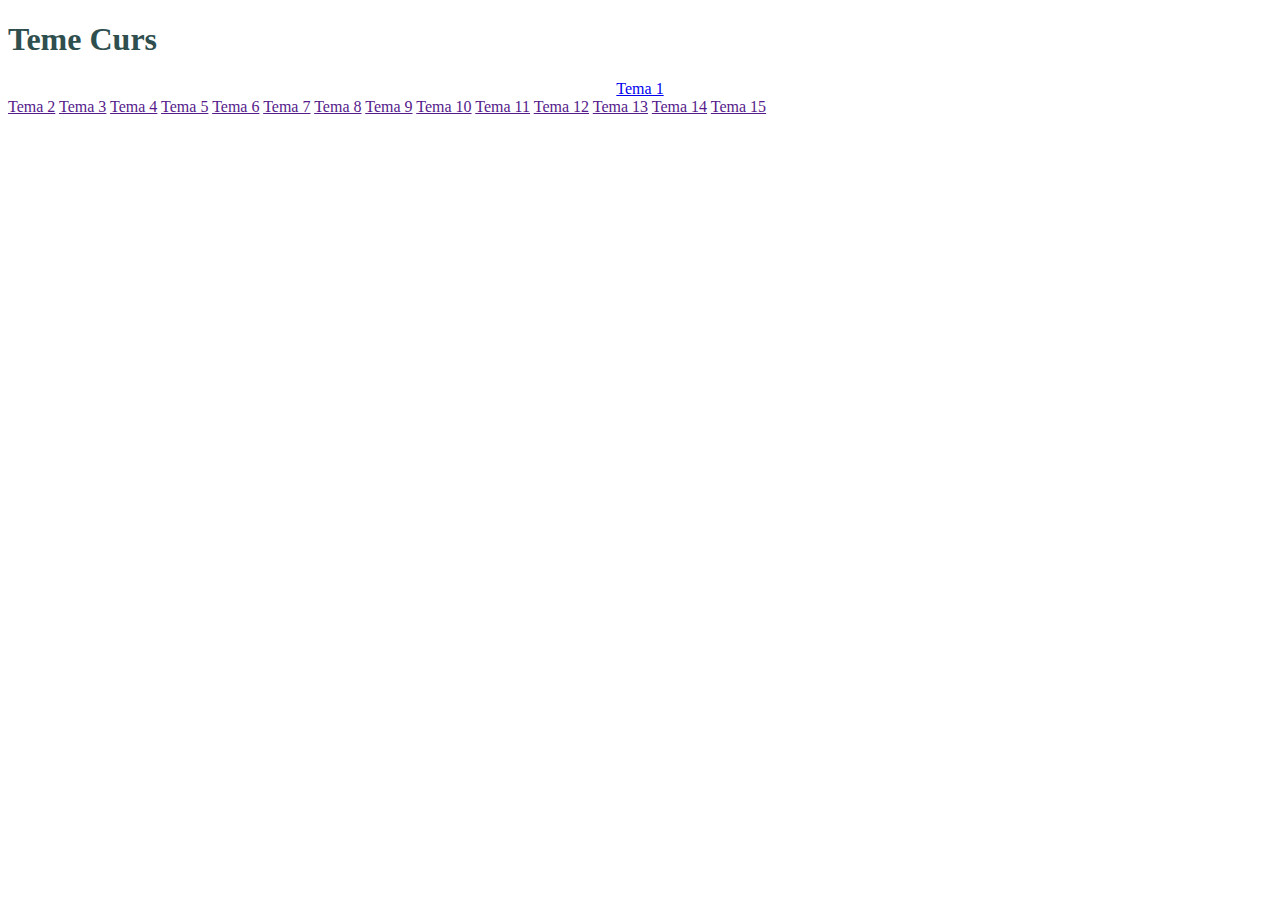
==== index.html @ 5957fef3 "real manu" ====
<!DOCTYPE html>
<html>
    <head>
        <link rel="stylesheet" href="main.css"/>
        <title>tema-curs</title>
    </head>
    <body>
        <h1>Teme Curs</h1>
        <div class="teme">
            <a href="C:\Teme ITF\tema-1\index.html">
                <div>Tema 1</div>
            </a> 
            <a href="">Tema 2</a>
            <a href="">Tema 3</a>
            <a href="">Tema 4</a>
            <a href="">Tema 5</a>
            <a href="">Tema 6</a> 
            <a href="">Tema 7</a>
            <a href="">Tema 8</a>
            <a href="">Tema 9</a>
            <a href="">Tema 10</a>
            <a href="">Tema 11</a>
            <a href="">Tema 12</a>
            <a href="">Tema 13</a>
            <a href="">Tema 14</a>
            <a href="">Tema 15</a>
        </div>
    </body>
</html>
---- main.css ----
h1 {
    color: darkslategray;
}

.teme > a {
    text-align: center;
    

}
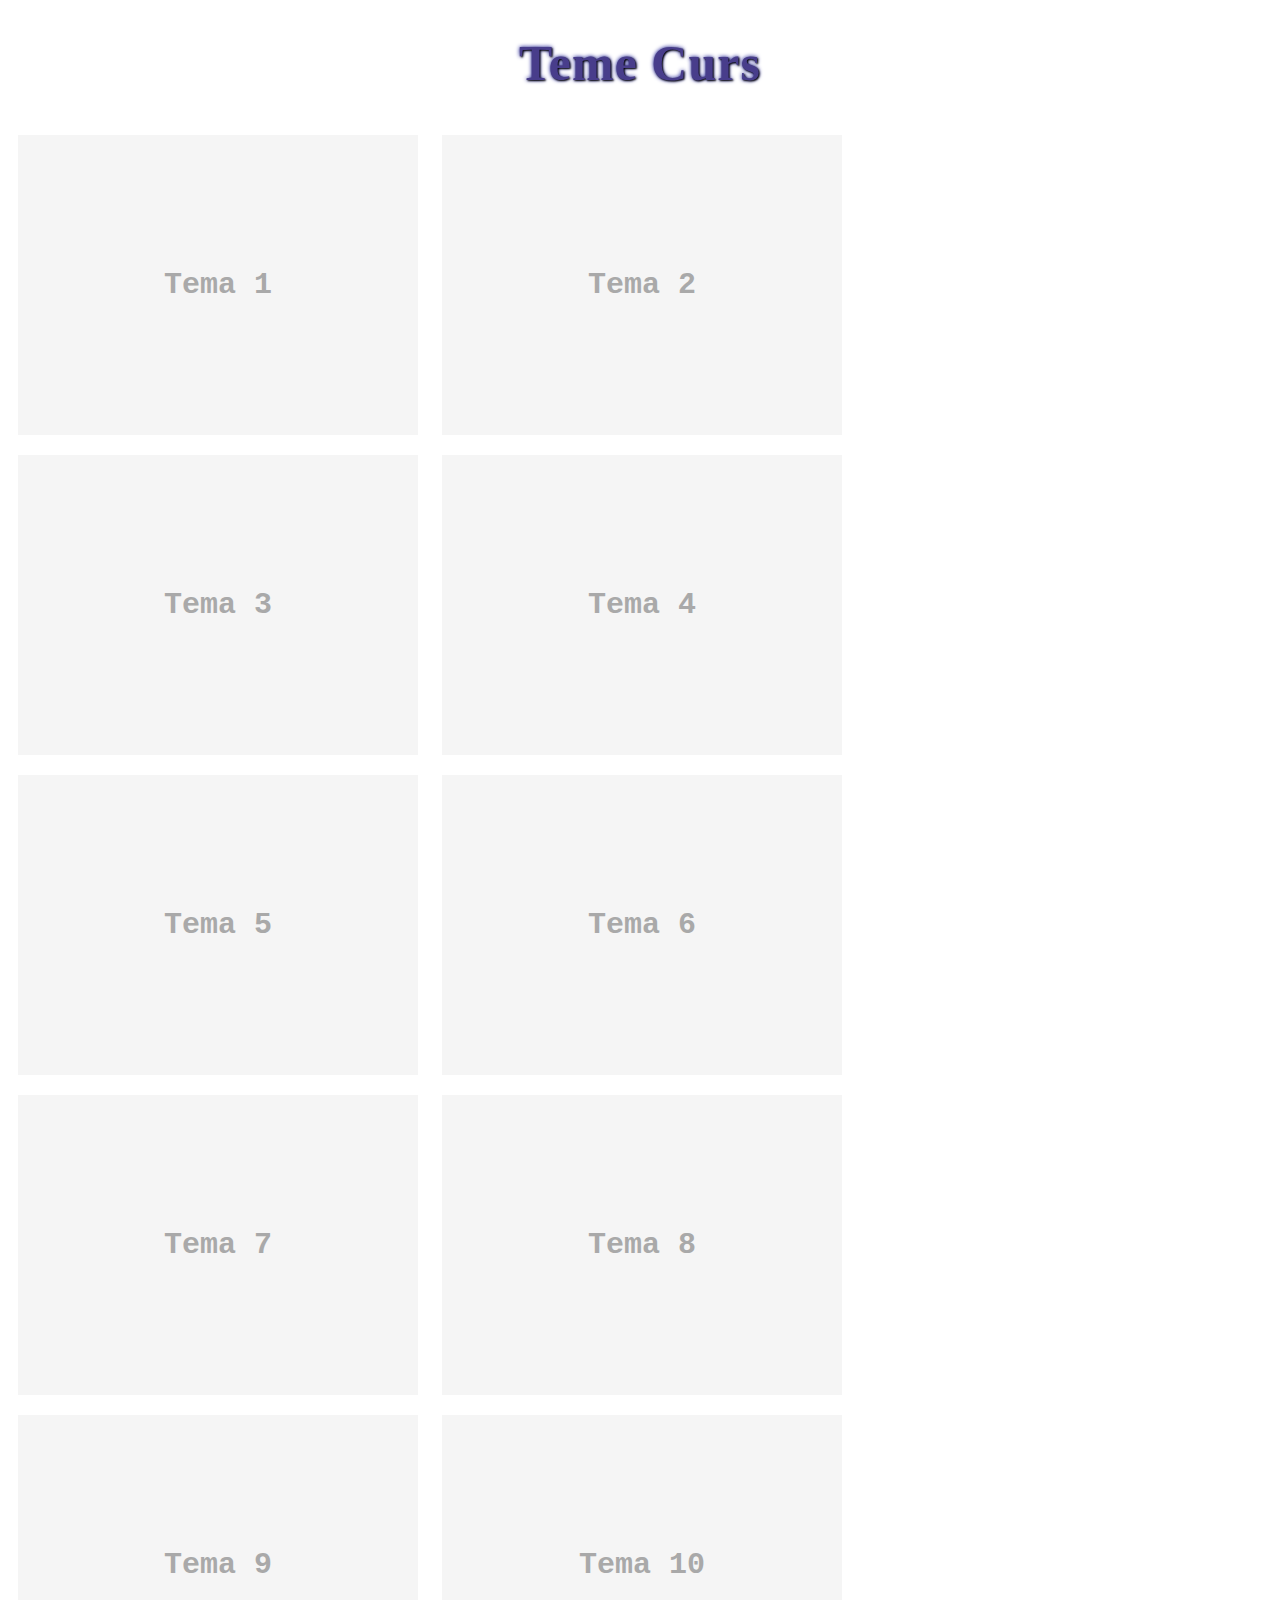
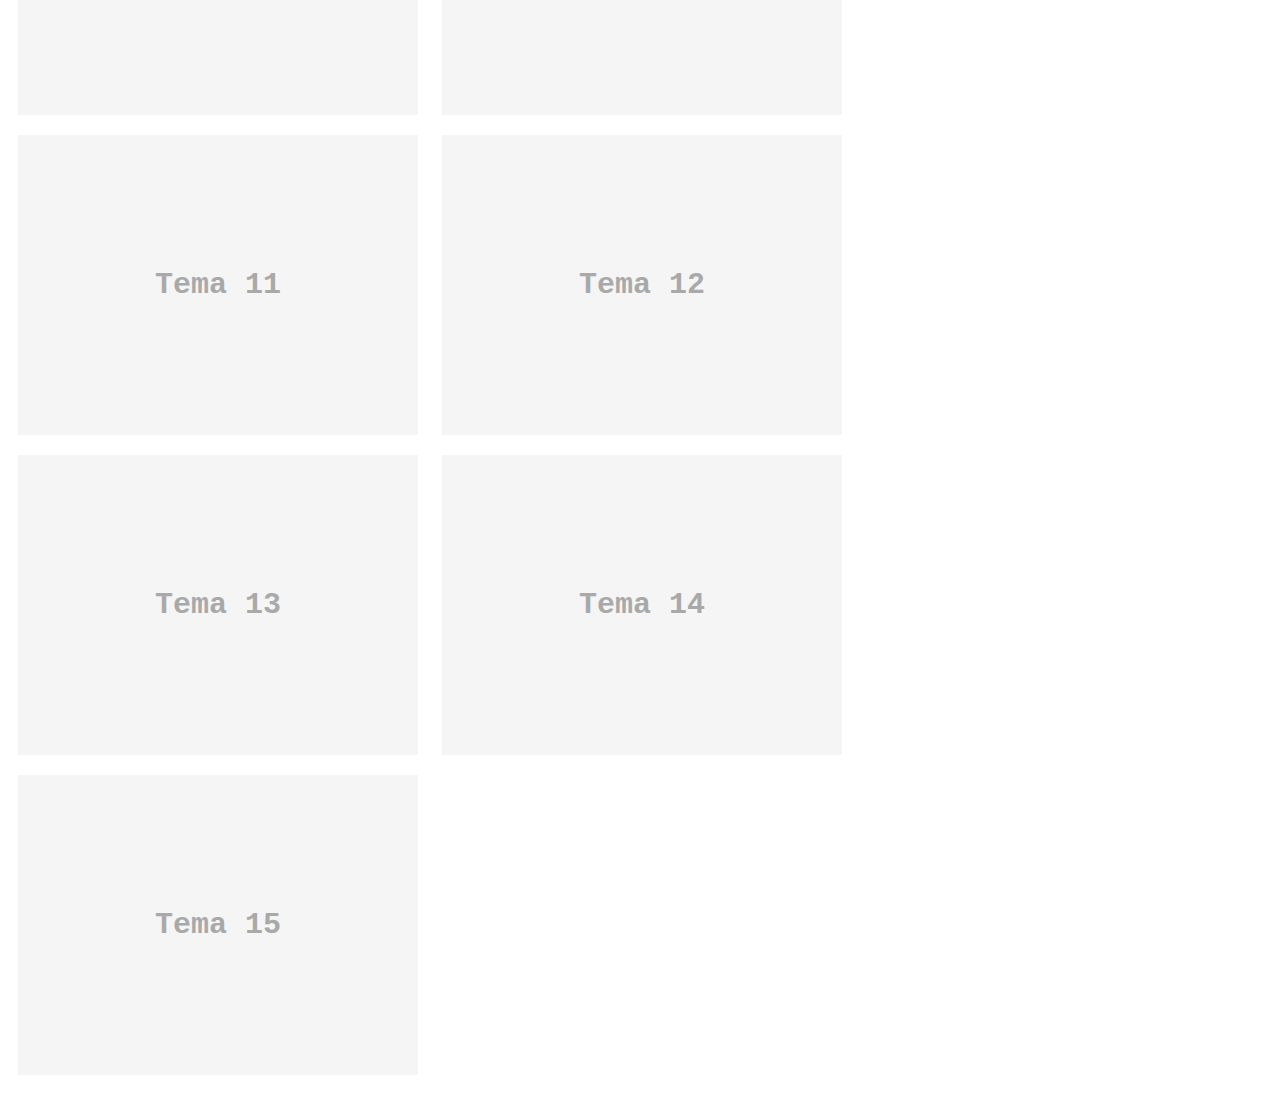
==== commit 48b9b517: "meniu teme-curs" ====
--- a/index.html
+++ b/index.html
@@ -10,20 +10,48 @@
             <a href="C:\Teme ITF\tema-1\index.html">
                 <div>Tema 1</div>
             </a> 
-            <a href="">Tema 2</a>
-            <a href="">Tema 3</a>
-            <a href="">Tema 4</a>
-            <a href="">Tema 5</a>
-            <a href="">Tema 6</a> 
-            <a href="">Tema 7</a>
-            <a href="">Tema 8</a>
-            <a href="">Tema 9</a>
-            <a href="">Tema 10</a>
-            <a href="">Tema 11</a>
-            <a href="">Tema 12</a>
-            <a href="">Tema 13</a>
-            <a href="">Tema 14</a>
-            <a href="">Tema 15</a>
+            <a href="">
+                <div>Tema 2</div>
+            </a>
+            <a href="">
+                <div>Tema 3</div>
+            </a>
+            <a href="">
+                <div>Tema 4</div>
+            </a>
+            <a href="">
+                <div>Tema 5</div>
+            </a>
+            <a href="">
+                <div>Tema 6</div>
+            </a> 
+            <a href="">
+                <div>Tema 7</div>
+            </a>
+            <a href="">
+                <div>Tema 8</div>
+            </a>
+            <a href="">
+                <div>Tema 9</div>
+            </a>
+            <a href="">
+                <div>Tema 10</div>
+            </a>
+            <a href="">
+                <div>Tema 11</div>
+            </a>
+            <a href="">
+                <div>Tema 12</div>
+            </a>
+            <a href="">
+                <div>Tema 13</div>
+            </a>
+            <a href="">
+                <div>Tema 14</div>
+            </a>
+            <a href="">
+                <div>Tema 15</div>
+            </a>
         </div>
     </body>
 </html>
--- a/main.css
+++ b/main.css
@@ -1,9 +1,29 @@
 h1 {
-    color: darkslategray;
+    text-align: center;
+    color: darkslateblue;
+    letter-spacing: 1px;
+    text-shadow: 1px 1px 2px black, 0 0 4px darkblue;
+    font: bold 50px 'cursive', serif;
 }
 
+
+
 .teme > a {
-    text-align: center;
-    
+    display: inline-flex;
+    flex-wrap: wrap;
+    justify-content: center;
+    align-content: center;
+    background-color: whitesmoke;
+    color: darkgray;
+    height: 300px;
+    width: 400px;
+    margin: 10px;
+    font: bold 30px 'Courier New';
+    text-decoration: none;
 
+}
+.teme > a:hover {
+    background-color: rgb(226, 226, 226);
+    color: black;
+    text-decoration: none;
 }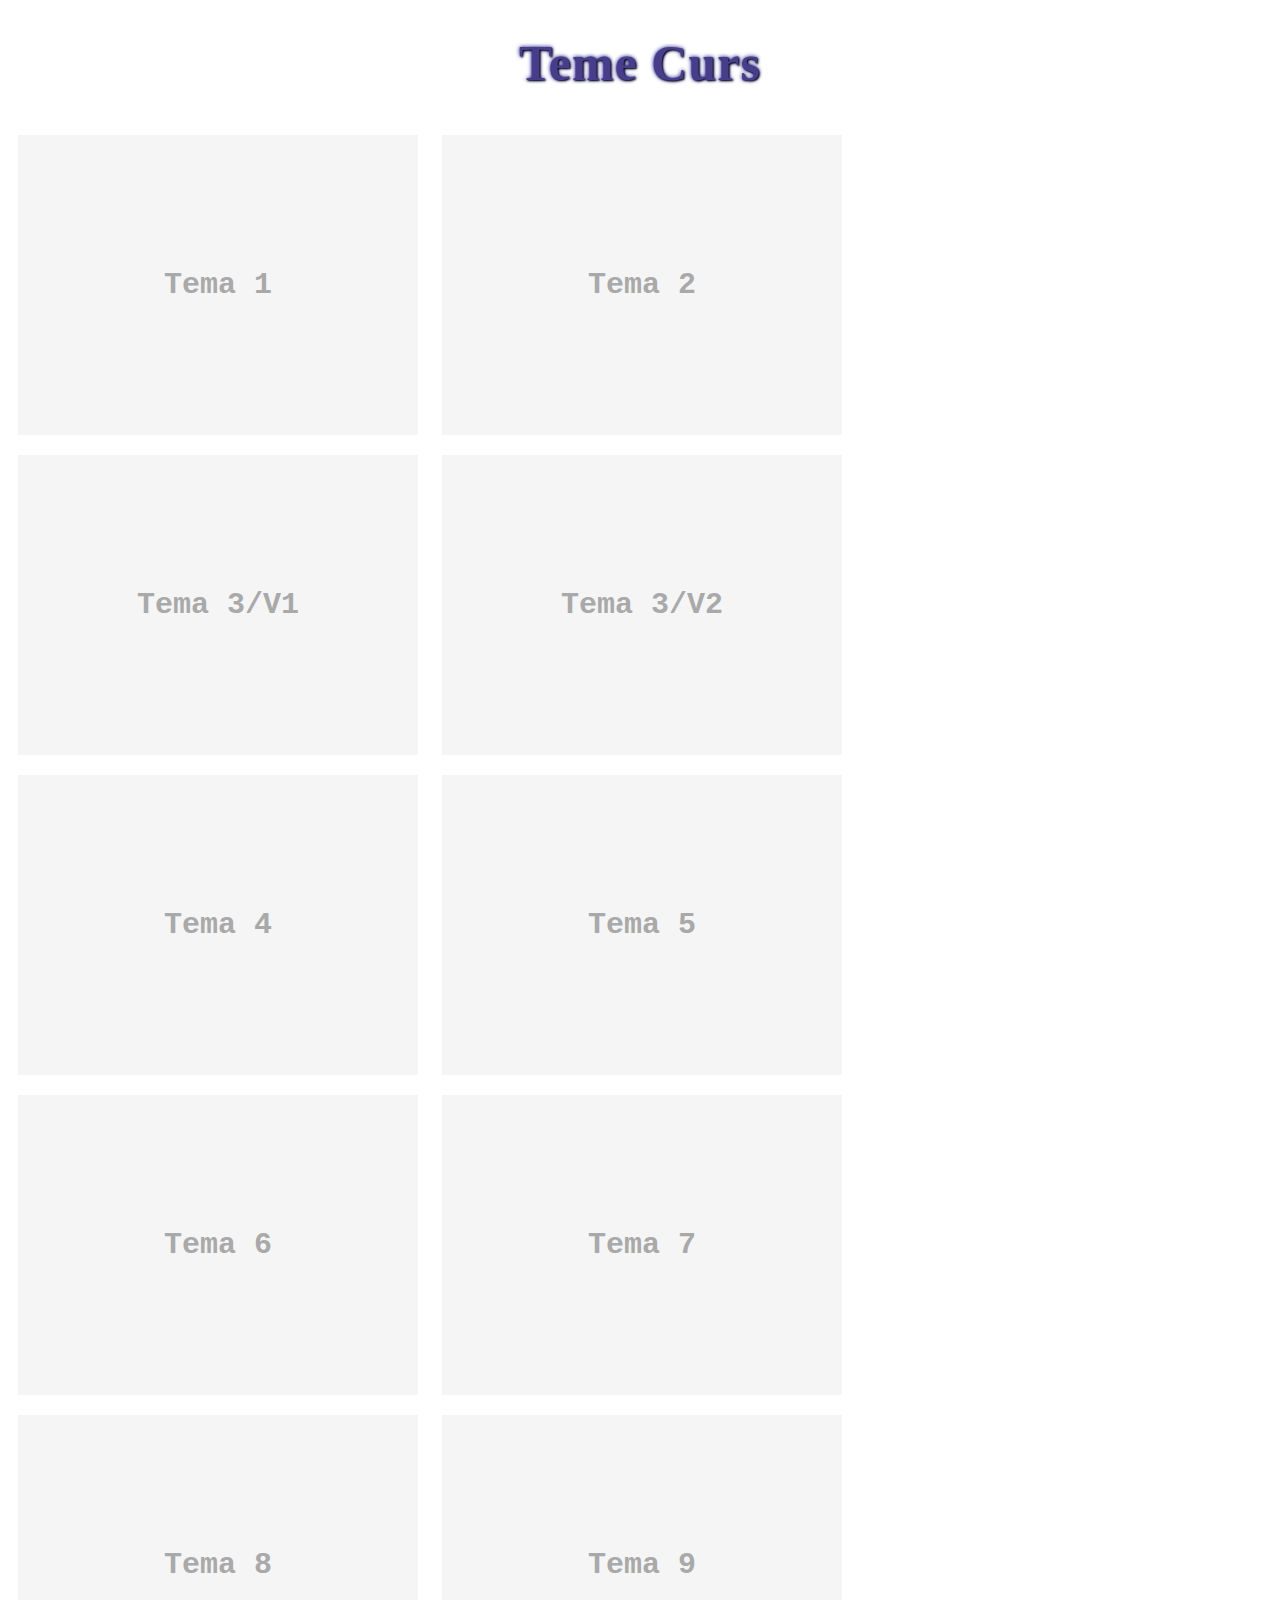
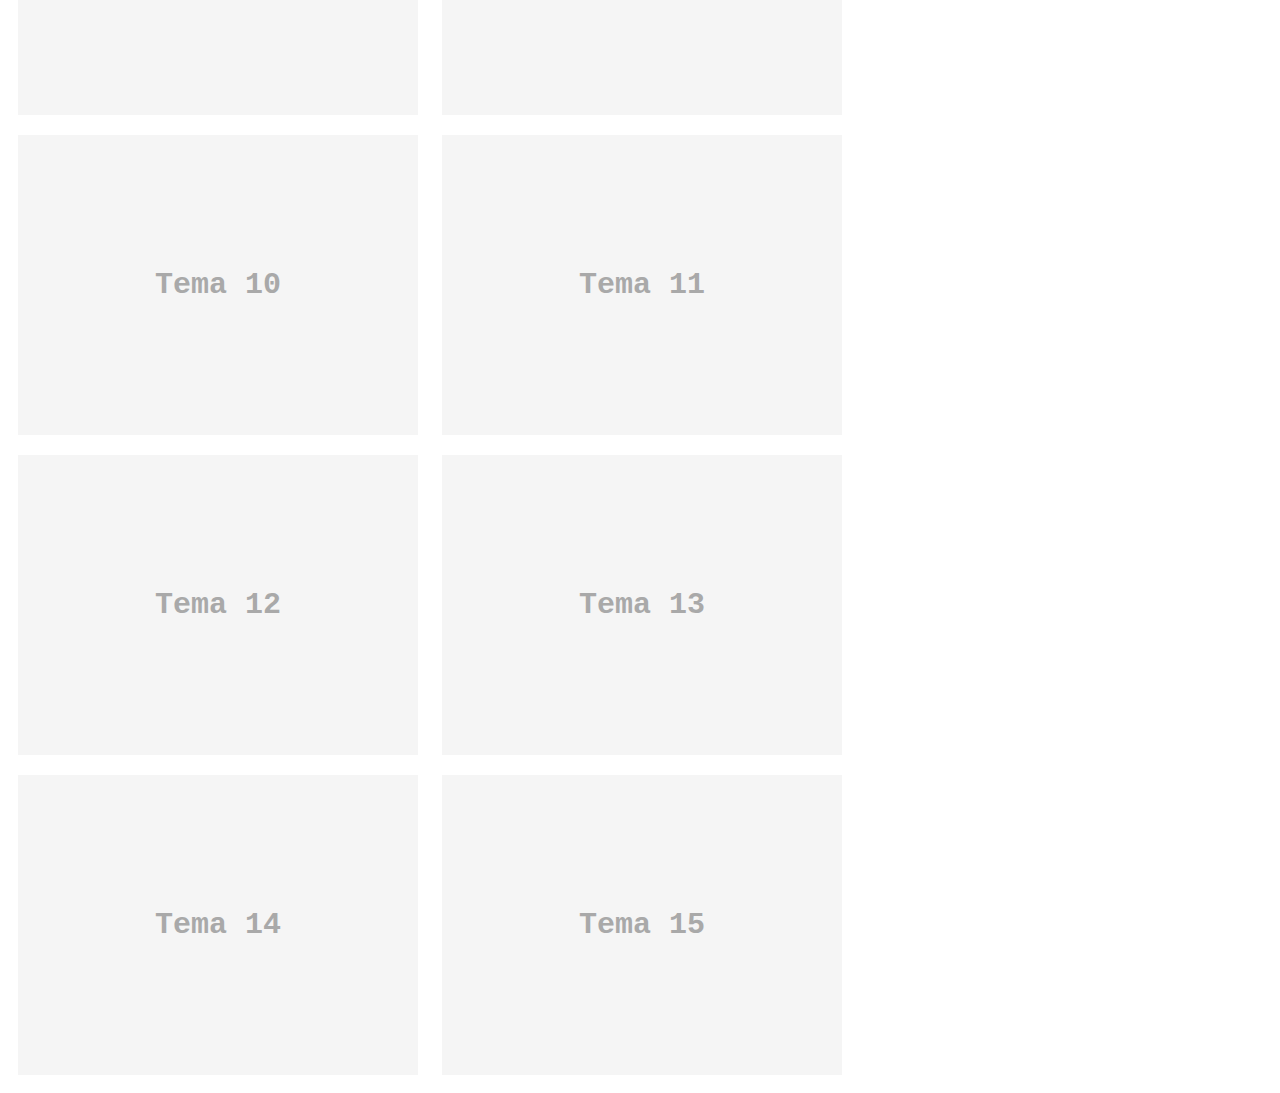
==== commit 982e4e80: "tema3 v1-v2" ====
--- a/index.html
+++ b/index.html
@@ -1,57 +1,63 @@
 <!DOCTYPE html>
 <html>
-    <head>
-        <link rel="stylesheet" href="main.css"/>
-        <title>tema-curs</title>
-    </head>
-    <body>
-        <h1>Teme Curs</h1>
-        <div class="teme">
-            <a href="C:\Teme ITF\tema-1\index.html">
-                <div>Tema 1</div>
-            </a> 
-            <a href="">
-                <div>Tema 2</div>
-            </a>
-            <a href="">
-                <div>Tema 3</div>
-            </a>
-            <a href="">
-                <div>Tema 4</div>
-            </a>
-            <a href="">
-                <div>Tema 5</div>
-            </a>
-            <a href="">
-                <div>Tema 6</div>
-            </a> 
-            <a href="">
-                <div>Tema 7</div>
-            </a>
-            <a href="">
-                <div>Tema 8</div>
-            </a>
-            <a href="">
-                <div>Tema 9</div>
-            </a>
-            <a href="">
-                <div>Tema 10</div>
-            </a>
-            <a href="">
-                <div>Tema 11</div>
-            </a>
-            <a href="">
-                <div>Tema 12</div>
-            </a>
-            <a href="">
-                <div>Tema 13</div>
-            </a>
-            <a href="">
-                <div>Tema 14</div>
-            </a>
-            <a href="">
-                <div>Tema 15</div>
-            </a>
-        </div>
-    </body>
-</html>
+
+<head>
+    <link rel="stylesheet" href="main.css" />
+    <title>tema-curs</title>
+</head>
+
+<body>
+    <h1>Teme Curs</h1>
+    <div class="teme">
+        <a href="tema1\index.html">
+            <div>Tema 1</div>
+        </a>
+        <a href="tema2\index.html">
+            <div>Tema 2</div>
+        </a>
+        <a href="tema3\tema3-v1\index.html">
+            <div>Tema 3/V1</div>
+        </a>
+        <a href="tema3\tema3-v2\index.html">
+            <div>Tema 3/V2</div>
+        </a>
+        <a href="C:\Teme ITF\tema-4\index.html">
+            <div>Tema 4</div>
+        </a>
+        <a href="C:\Teme ITF\tema-5\index.html">
+            <div>Tema 5</div>
+        </a>
+        <a href="C:\Teme ITF\tema-6\index.html">
+            <div>Tema 6</div>
+        </a>
+        <a href="C:\Teme ITF\tema-7\index.html">
+            <div>Tema 7</div>
+        </a>
+        <a href="C:\Teme ITF\tema-8\index.html">
+            <div>Tema 8</div>
+        </a>
+        <a href="C:\Teme ITF\tema-9\index.html">
+            <div>Tema 9</div>
+        </a>
+        <a href="C:\Teme ITF\tema-10\index.html">
+            <div>Tema 10</div>
+        </a>
+        <a href="C:\Teme ITF\tema-11\index.html">
+            <div>Tema 11</div>
+        </a>
+        <a href="C:\Teme ITF\tema-12\index.html">
+            <div>Tema 12</div>
+        </a>
+        <a href="C:\Teme ITF\tema-13\index.html">
+            <div>Tema 13</div>
+        </a>
+        <a href="C:\Teme ITF\tema-14\index.html">
+            <div>Tema 14</div>
+        </a>
+        <a href="C:\Teme ITF\tema-15\index.html">
+            <div>Tema 15</div>
+        </a>
+    </div>
+</body>
+
+</html>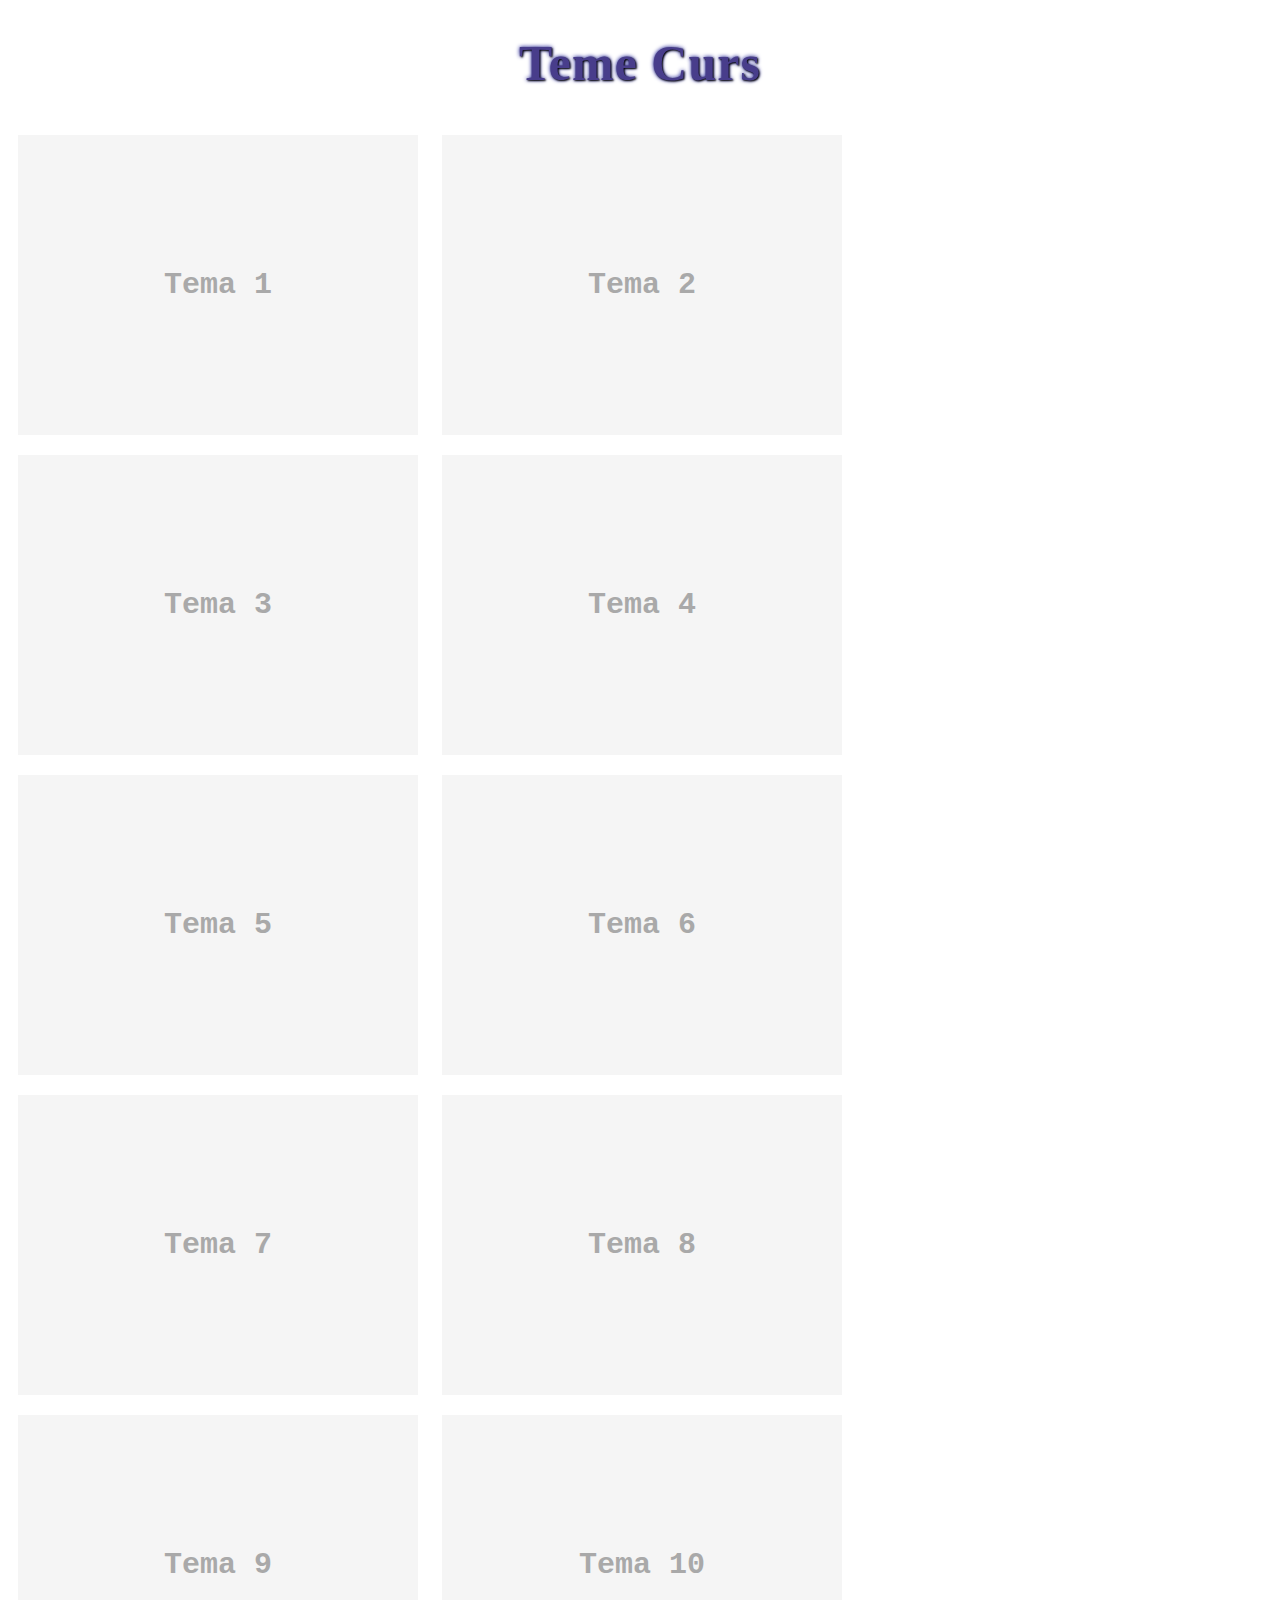
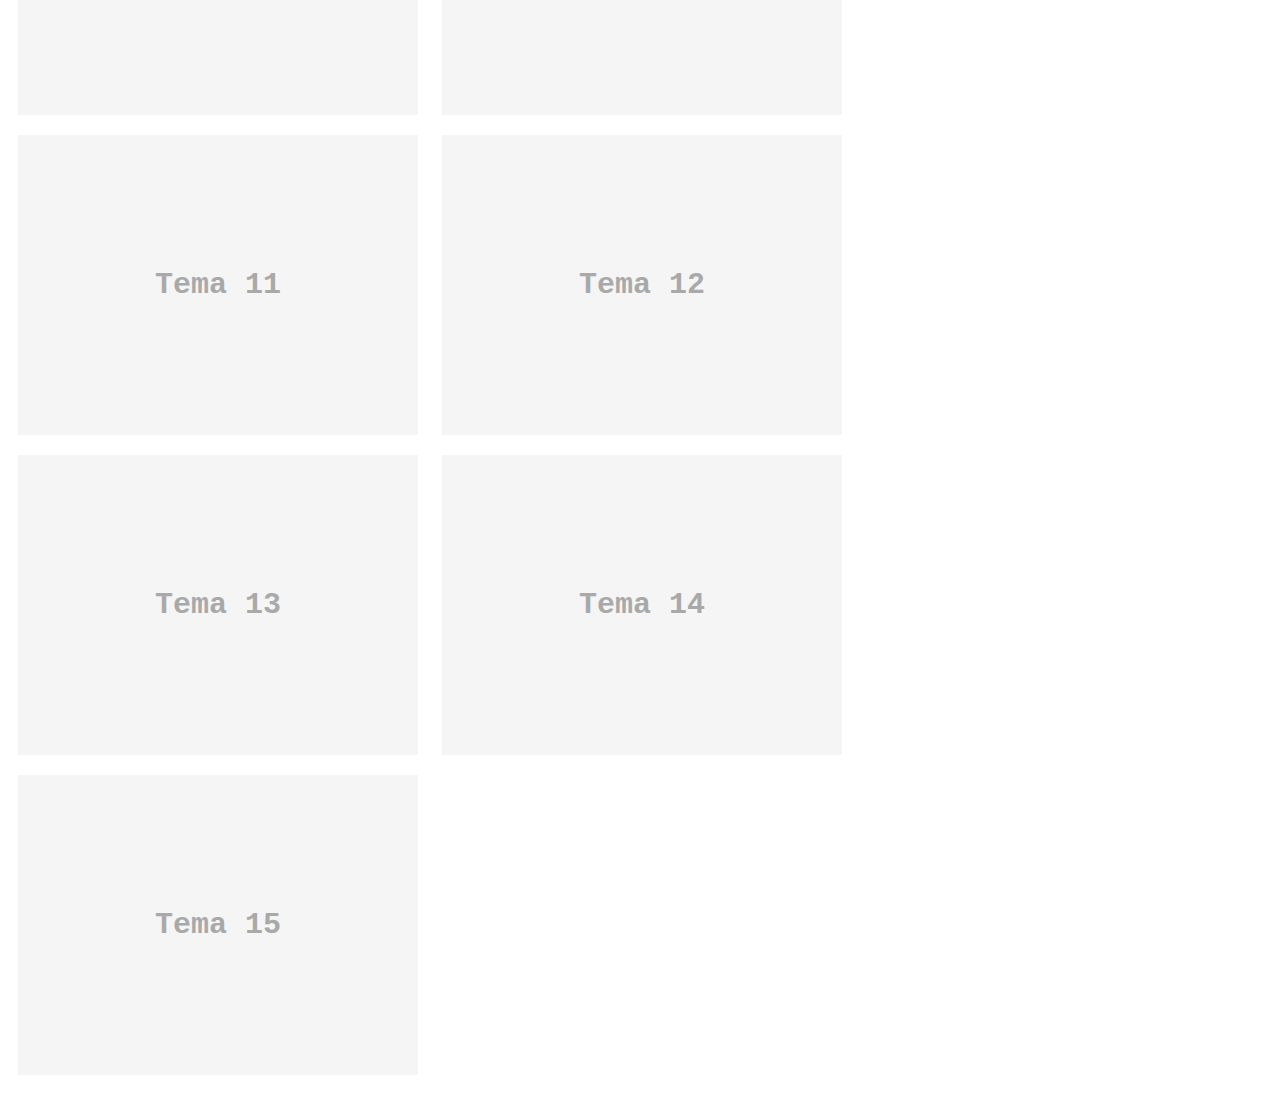
==== commit 4cb3b5dd: "small changes + homework 3" ====
--- a/index.html
+++ b/index.html
@@ -15,11 +15,11 @@
         <a href="tema2\index.html">
             <div>Tema 2</div>
         </a>
-        <a href="tema3\tema3-v1\index.html">
+        <!-- <a href="tema3\tema3-v1\index.html">
             <div>Tema 3/V1</div>
-        </a>
+        </a> -->
         <a href="tema3\tema3-v2\index.html">
-            <div>Tema 3/V2</div>
+            <div>Tema 3</div>
         </a>
         <a href="C:\Teme ITF\tema-4\index.html">
             <div>Tema 4</div>
